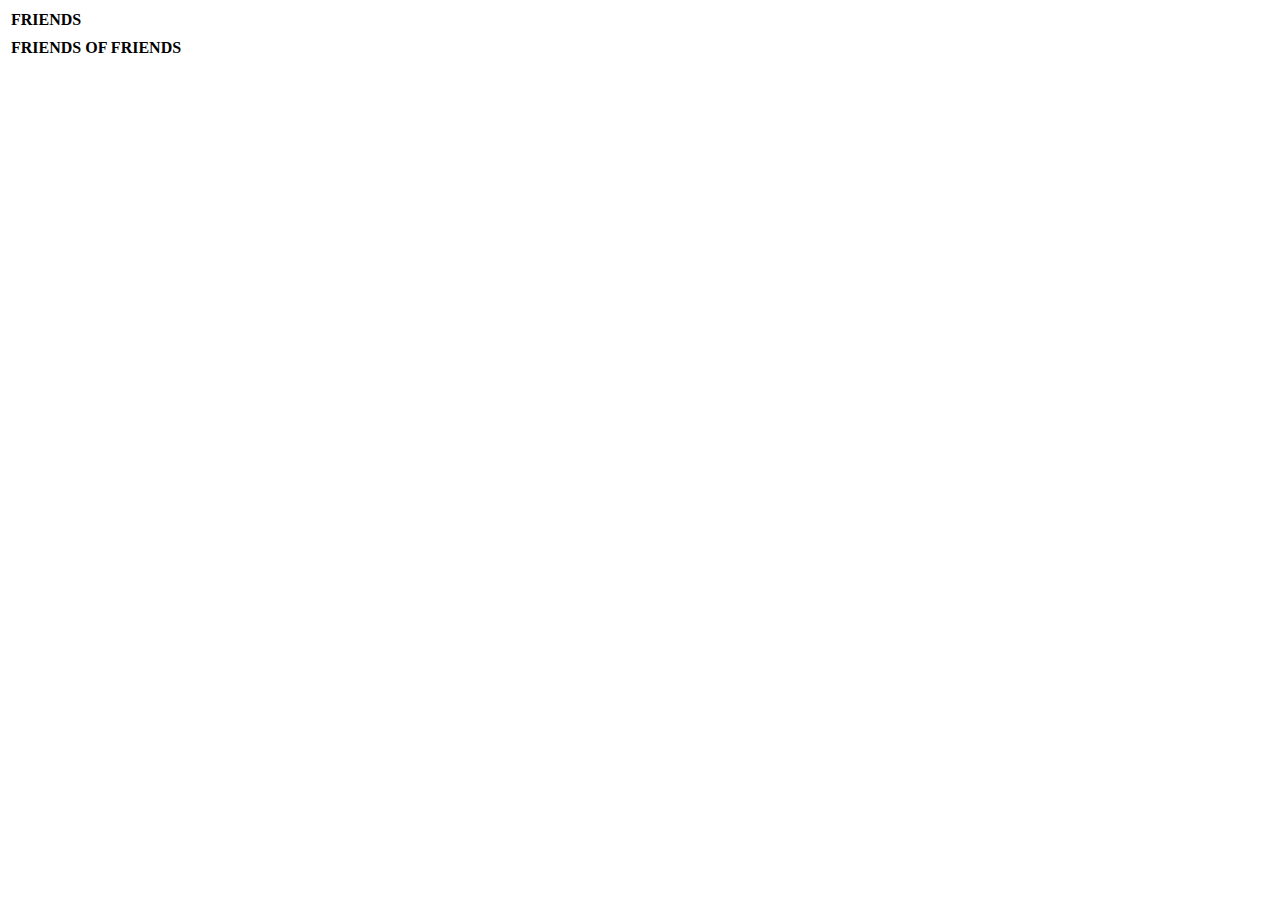
==== src/main/resources/templates/friendsList.html @ 1a03ec30 "Web application(Java, Spring Boot, Maven, Thymeleaf, Spring MVC) Reading from JSON file (all users a" ====
<!DOCTYPE html>
<!--
To change this license header, choose License Headers in Project Properties.
To change this template file, choose Tools | Templates
and open the template in the editor.
-->
<html>
    <head>
        <title>TODO supply a title</title>
        <meta charset="UTF-8">
        <meta name="viewport" content="width=device-width, initial-scale=1.0">
    </head>
     <body>
        <div>
		<div>
			<div>
				<table>
					<thead>
						<tr>
							<th>FRIENDS</th>
			
						</tr>
					</thead>
					<tbody>
						<tr th:each="friends :${friends}">
							<td th:text="${friends}"></td>
						</tr>
					</tbody>

				</table>
			</div>
                    <div>
				<table>
					<thead>
						<tr>
							<th>FRIENDS OF FRIENDS</th>
			
						</tr>
					</thead>
					<tbody>
						<tr th:each="FoF :${friendsOfFriends}">
							<td th:text="${FoF}"></td>
						</tr>
					</tbody>

				</table>
			</div>
		</div>
</div>
    </body>
</html>
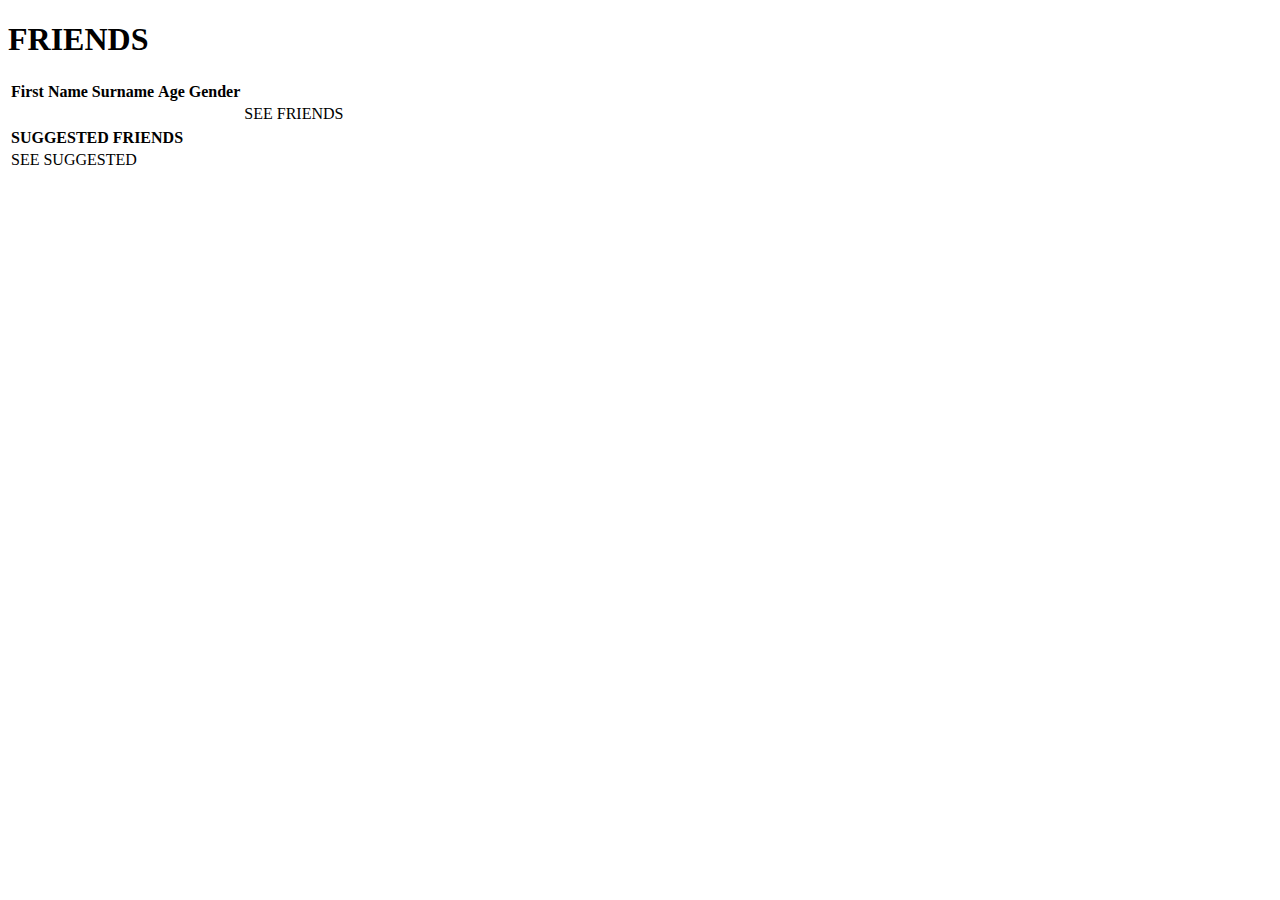
==== commit fdd1fd7c: "Funcionality done, code needs a little cleaning and design needs to be done." ====
--- a/src/main/resources/templates/friendsList.html
+++ b/src/main/resources/templates/friendsList.html
@@ -15,15 +15,23 @@
 		<div>
 			<div>
 				<table>
+                                    <h1>FRIENDS</h1>
 					<thead>
 						<tr>
-							<th>FRIENDS</th>
+							<th>First Name</th>
+							<th>Surname</th>
+                                                        <th>Age</th>
+							<th>Gender</th>
 			
 						</tr>
 					</thead>
 					<tbody>
-						<tr th:each="friends :${friends}">
-							<td th:text="${friends}"></td>
+						<tr th:each="usersFriend :${usersFriends}">
+                                                        <td th:text="${usersFriend.firstName}"></td>
+                                                        <td th:text="${usersFriend.surname}"></td>
+                                                        <td th:text="${usersFriend.age}"></td>
+                                                        <td th:text="${usersFriend.gender}"></td>
+                                                        <td><a  th:href="@{/users/friendsOfFriends(id=${usersFriend.id})}">SEE FRIENDS</a></td>
 						</tr>
 					</tbody>
 
@@ -33,13 +41,13 @@
 				<table>
 					<thead>
 						<tr>
-							<th>FRIENDS OF FRIENDS</th>
+							<th>SUGGESTED FRIENDS</th>
 			
 						</tr>
 					</thead>
 					<tbody>
-						<tr th:each="FoF :${friendsOfFriends}">
-							<td th:text="${FoF}"></td>
+						<tr>
+                                                    <td><a  th:href="@{/users/suggestedFriends(id=${id})}">SEE SUGGESTED</a></td>
 						</tr>
 					</tbody>
 
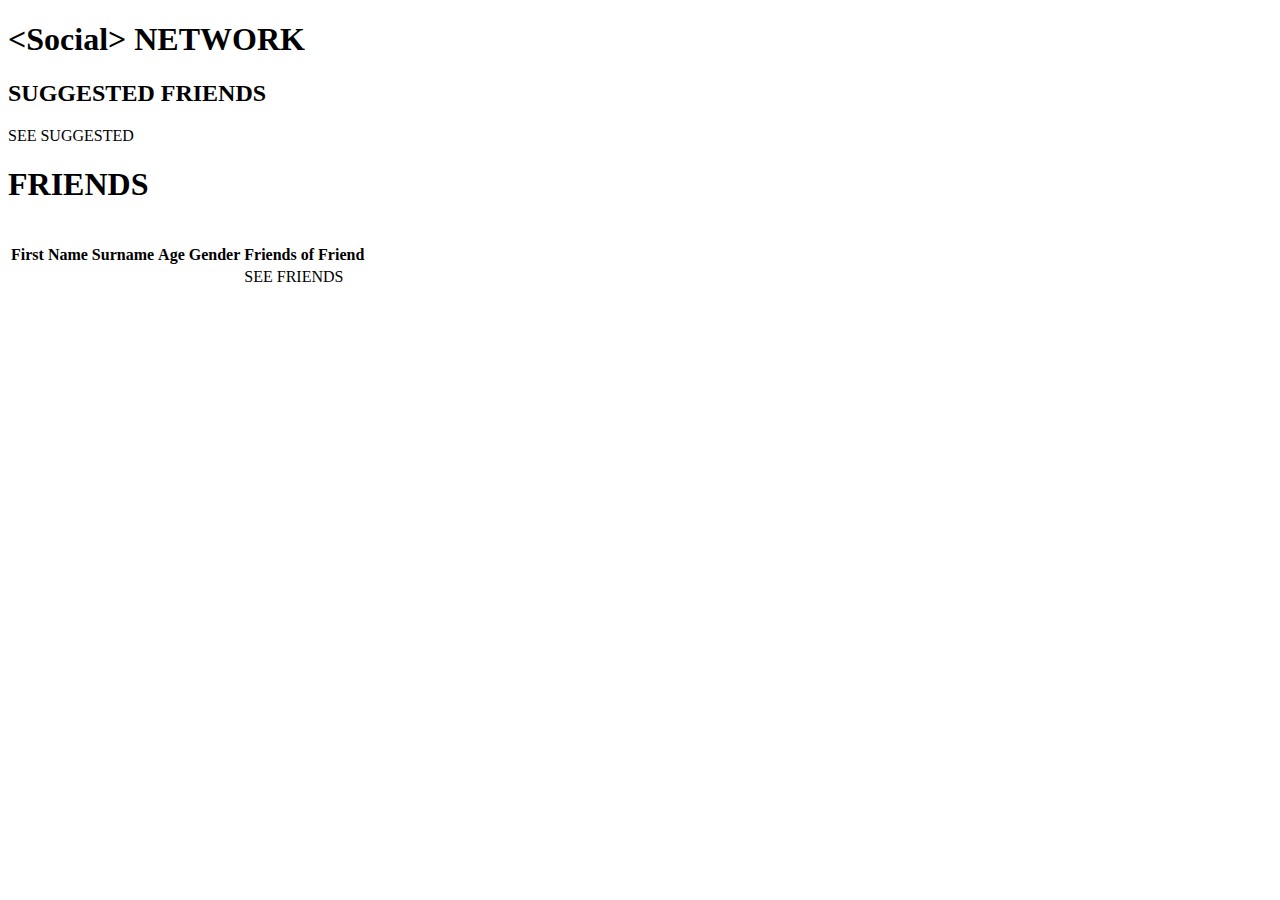
==== commit 39e9d2d8: "Design done, code needs a little cleaning." ====
--- a/src/main/resources/templates/friendsList.html
+++ b/src/main/resources/templates/friendsList.html
@@ -9,19 +9,26 @@
         <title>TODO supply a title</title>
         <meta charset="UTF-8">
         <meta name="viewport" content="width=device-width, initial-scale=1.0">
+        <link rel="stylesheet" type="text/css" th:href="@{/index.css}"/>
     </head>
      <body>
+         <a th:href="@{/index}"><h1><span class="blue">&lt;</span>Social<span class="blue">&gt;</span> <span class="yellow">NETWORK</span></h1></a>
         <div>
 		<div>
-			<div>
-				<table>
-                                    <h1>FRIENDS</h1>
+			<div>   <h2>SUGGESTED FRIENDS</h2>
+                                <a th:href="@{/users/suggestedFriends(id=${id})}" class="button darkGrey">SEE SUGGESTED</a>
+                                <h1>FRIENDS</h1>
+                                
+                                <br>
+				<table class="container">
+                                    
 					<thead>
 						<tr>
 							<th>First Name</th>
 							<th>Surname</th>
                                                         <th>Age</th>
 							<th>Gender</th>
+                                                        <th>Friends of Friend</th>
 			
 						</tr>
 					</thead>
@@ -37,22 +44,6 @@
 
 				</table>
 			</div>
-                    <div>
-				<table>
-					<thead>
-						<tr>
-							<th>SUGGESTED FRIENDS</th>
-			
-						</tr>
-					</thead>
-					<tbody>
-						<tr>
-                                                    <td><a  th:href="@{/users/suggestedFriends(id=${id})}">SEE SUGGESTED</a></td>
-						</tr>
-					</tbody>
-
-				</table>
-			</div>
 		</div>
 </div>
     </body>
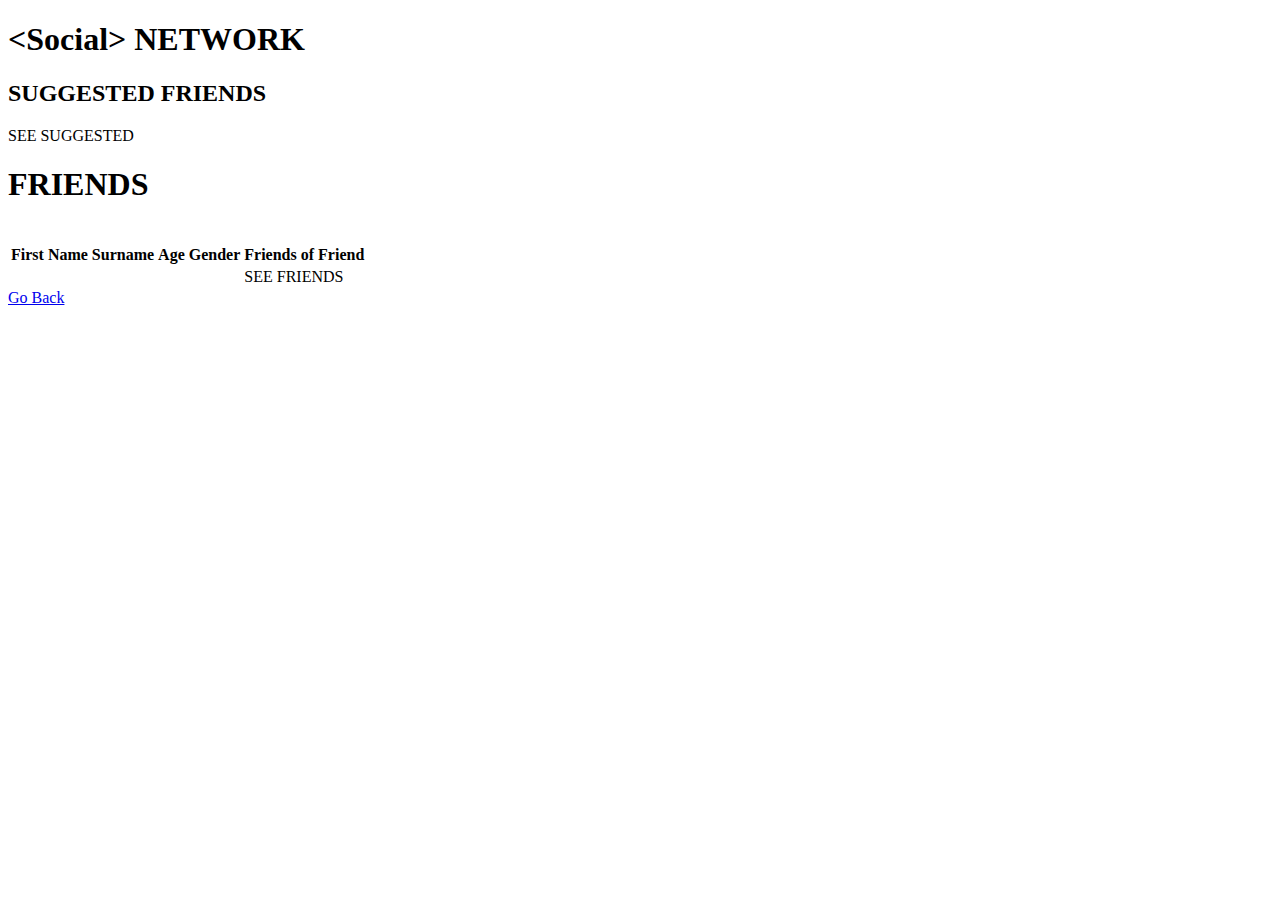
==== commit ad162d7f: "Project is done." ====
--- a/src/main/resources/templates/friendsList.html
+++ b/src/main/resources/templates/friendsList.html
@@ -6,7 +6,7 @@
 -->
 <html>
     <head>
-        <title>TODO supply a title</title>
+        <title>Social Network</title>
         <meta charset="UTF-8">
         <meta name="viewport" content="width=device-width, initial-scale=1.0">
         <link rel="stylesheet" type="text/css" th:href="@{/index.css}"/>
@@ -15,7 +15,8 @@
          <a th:href="@{/index}"><h1><span class="blue">&lt;</span>Social<span class="blue">&gt;</span> <span class="yellow">NETWORK</span></h1></a>
         <div>
 		<div>
-			<div>   <h2>SUGGESTED FRIENDS</h2>
+			<div>      
+                                <h2>SUGGESTED FRIENDS</h2>
                                 <a th:href="@{/users/suggestedFriends(id=${id})}" class="button darkGrey">SEE SUGGESTED</a>
                                 <h1>FRIENDS</h1>
                                 
@@ -44,6 +45,7 @@
 
 				</table>
 			</div>
+                        <a href="#" onclick="history.go(-1)" class="button darkGrey">Go Back</a>
 		</div>
 </div>
     </body>
